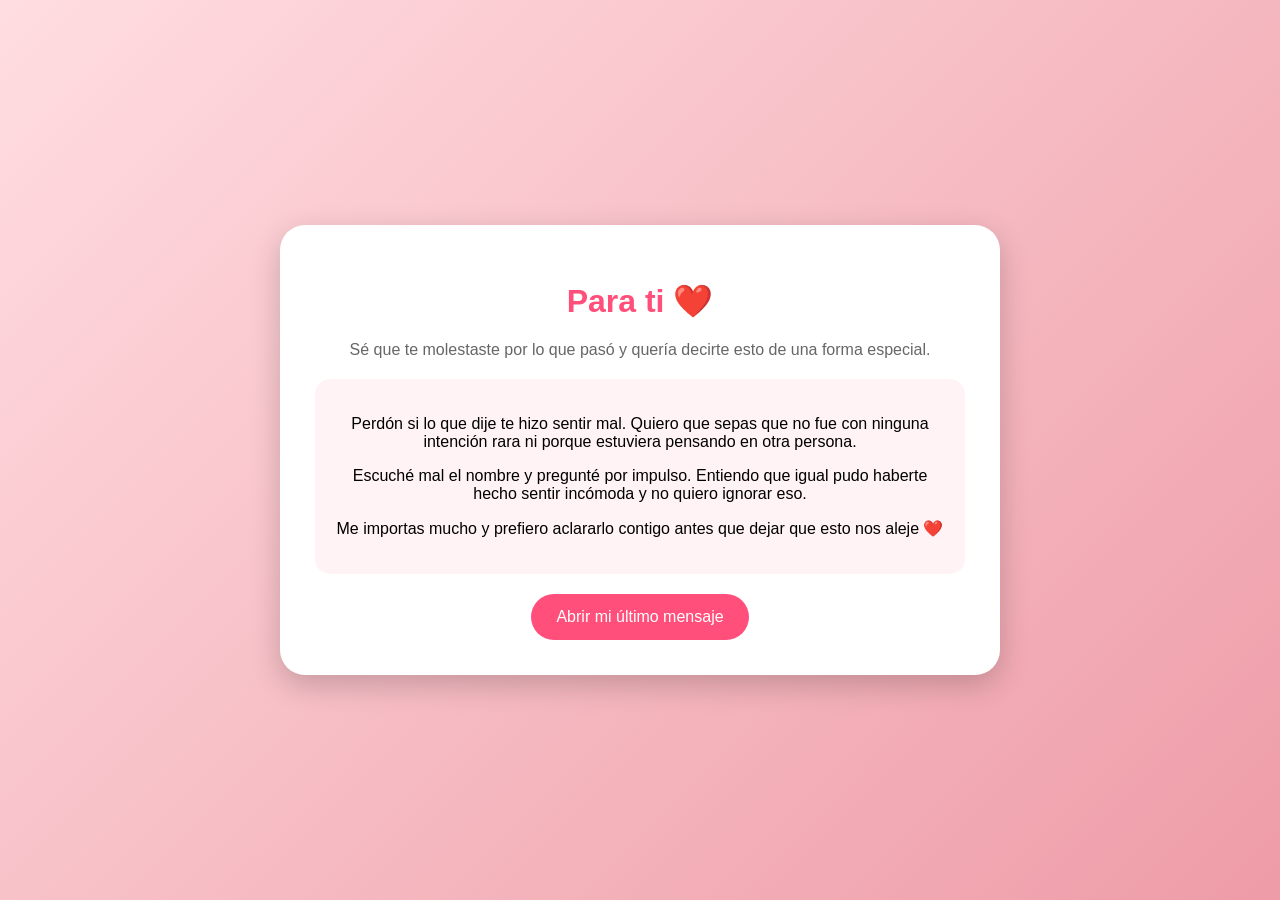
==== index.html @ 094ead66 "Add files via upload" ====
<!DOCTYPE html>
<html lang="es">
<head>
  <meta charset="UTF-8">
  <meta name="viewport" content="width=device-width, initial-scale=1.0">
  <title>Perdón ❤️</title>
  <link rel="stylesheet" href="style.css">
</head>
<body>

<div class="corazones"></div>

<div class="contenedor">
    <h1>Para ti ❤️</h1>

    <p class="mensaje">
      Sé que te molestaste por lo que pasó y quería decirte esto de una forma especial.
    </p>

    <div class="carta">
      <p>
        Perdón si lo que dije te hizo sentir mal.  
        Quiero que sepas que no fue con ninguna intención rara ni porque estuviera pensando en otra persona.
      </p>

      <p>
        Escuché mal el nombre y pregunté por impulso.  
        Entiendo que igual pudo haberte hecho sentir incómoda y no quiero ignorar eso.
      </p>

      <p>
        Me importas mucho y prefiero aclararlo contigo antes que dejar que esto nos aleje ❤️
      </p>
    </div>

    <button onclick="mostrar()">Abrir mi último mensaje</button>

    <div id="extra" class="oculto">
      <h2>✨</h2>
      <p>
        No te pido que dejes de estar molesta de inmediato.  
        Solo quería que supieras que te quiero y me gustaría hablar cuando te sientas lista.
      </p>
    </div>
</div>

<script src="script.js"></script>

</body>

</html>
---- style.css ----
body{
    margin:0;
    background:linear-gradient(135deg,#ffdde1,#ee9ca7);
    font-family:Arial;
    height:100vh;
    display:flex;
    justify-content:center;
    align-items:center;
}

.contenedor{
    background:white;
    padding:35px;
    width:90%;
    max-width:650px;
    border-radius:25px;
    text-align:center;
    box-shadow:0 10px 30px rgba(0,0,0,.2);
}

h1{
    color:#ff4f7a;
}

.mensaje{
    color:#666;
}

.carta{
    background:#fff3f6;
    padding:20px;
    border-radius:15px;
    margin:20px 0;
}

button{
    border:none;
    padding:14px 25px;
    border-radius:30px;
    background:#ff4f7a;
    color:white;
    cursor:pointer;
    font-size:16px;
}

button:hover{
    transform:scale(1.05);
}

.oculto{
    display:none;
    margin-top:20px;
}

.visible{
    display:block;
    animation:aparece .8s;
}

@keyframes aparece{
from{
opacity:0;
transform:translateY(20px);
}
to{
opacity:1;
transform:translateY(0);
}
}
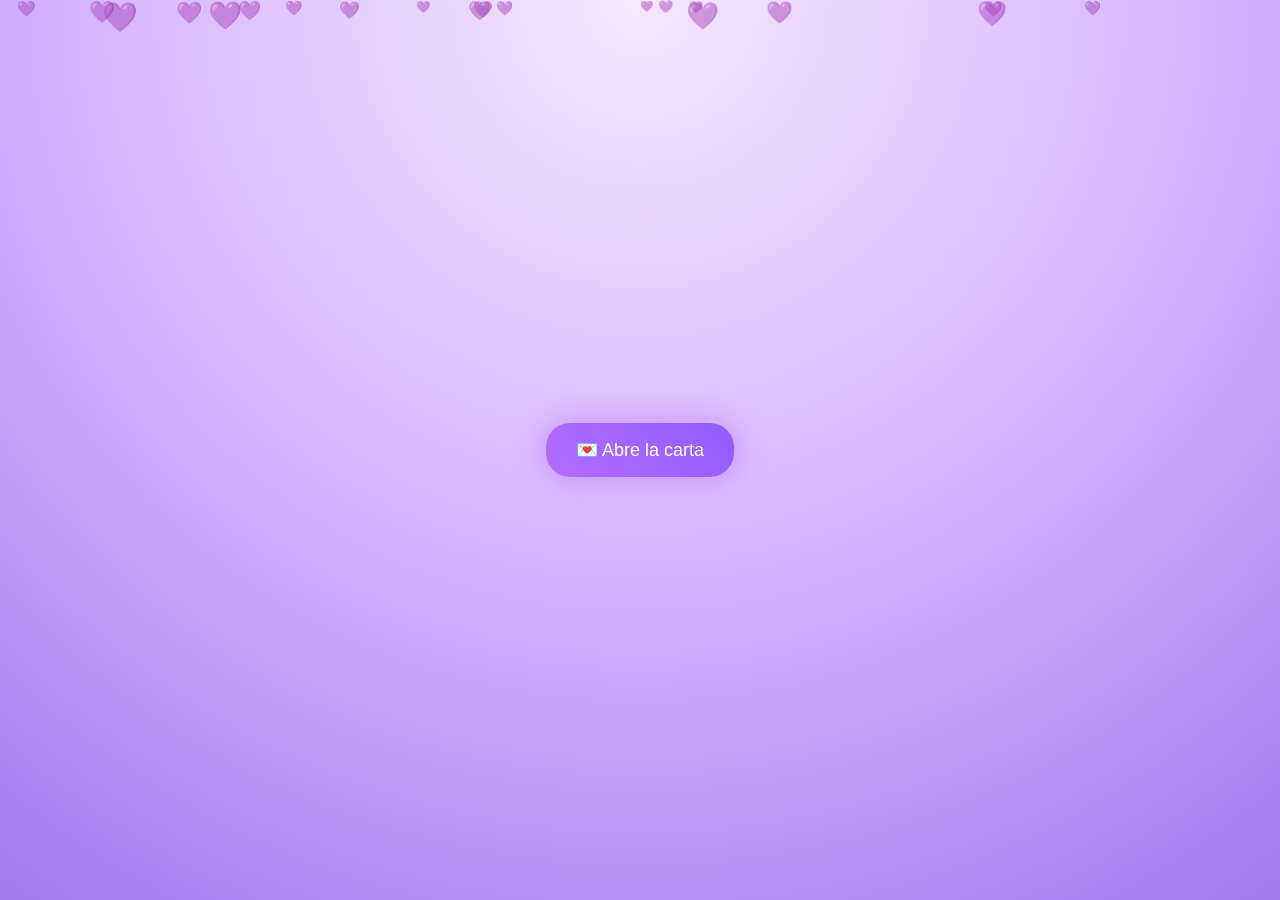
==== commit 77c2cfb9: "Update index.html" ====
--- a/index.html
+++ b/index.html
@@ -1,53 +1,498 @@
 <!DOCTYPE html>
 <html lang="es">
+
 <head>
-  <meta charset="UTF-8">
-  <meta name="viewport" content="width=device-width, initial-scale=1.0">
-  <title>Perdón ❤️</title>
-  <link rel="stylesheet" href="style.css">
+
+<meta charset="UTF-8">
+<meta name="viewport" content="width=device-width,initial-scale=1">
+
+<title>💜 Perdón</title>
+
+<style>
+
+*{
+margin:0;
+padding:0;
+box-sizing:border-box;
+}
+
+body{
+
+font-family:Arial,sans-serif;
+
+min-height:100vh;
+
+display:flex;
+
+justify-content:center;
+
+align-items:center;
+
+padding:20px;
+
+overflow:hidden;
+
+background:
+radial-gradient(
+circle at top,
+#f4e8ff,
+#d5b6ff,
+#9f7aea
+);
+
+}
+
+/* CORAZONES */
+
+.fondo{
+
+position:fixed;
+
+inset:0;
+
+pointer-events:none;
+
+overflow:hidden;
+
+}
+
+.fondo span{
+
+position:absolute;
+
+color:#ffffff80;
+
+font-size:18px;
+
+animation:subir linear infinite;
+
+}
+
+@keyframes subir{
+
+from{
+
+transform:
+translateY(100vh);
+
+opacity:0;
+
+}
+
+20%{
+
+opacity:1;
+
+}
+
+to{
+
+transform:
+translateY(-120px);
+
+opacity:0;
+
+}
+
+}
+
+/* BOTON */
+
+#btn{
+
+padding:16px 30px;
+
+border:none;
+
+border-radius:24px;
+
+background:
+linear-gradient(
+45deg,
+#b46cff,
+#8f5cff
+);
+
+color:white;
+
+font-size:18px;
+
+cursor:pointer;
+
+box-shadow:
+0 0 30px rgba(180,108,255,.6);
+
+transition:.4s;
+
+}
+
+#btn:hover{
+
+transform:
+translateY(-3px);
+
+}
+
+/* TARJETA */
+
+.card{
+
+display:none;
+
+width:100%;
+
+max-width:520px;
+
+background:
+rgba(255,255,255,.78);
+
+backdrop-filter:
+blur(15px);
+
+padding:28px;
+
+border-radius:32px;
+
+box-shadow:
+0 0 70px rgba(193,125,255,.5);
+
+animation:
+abrir .8s;
+
+}
+
+@keyframes abrir{
+
+from{
+
+opacity:0;
+
+transform:
+translateY(30px);
+
+}
+
+to{
+
+opacity:1;
+
+transform:
+translateY(0);
+
+}
+
+}
+
+.sub{
+
+text-align:center;
+
+color:#b07df6;
+
+font-size:13px;
+
+margin-bottom:25px;
+
+}
+
+/* CORAZON */
+
+.heart{
+
+margin:auto;
+
+width:75px;
+
+height:75px;
+
+background:#b46cff;
+
+position:relative;
+
+transform:
+rotate(-45deg);
+
+animation:
+latido 1.5s infinite;
+
+box-shadow:
+0 0 30px #c899ff;
+
+}
+
+.heart::before,
+.heart::after{
+
+content:"";
+
+position:absolute;
+
+width:75px;
+
+height:75px;
+
+background:#b46cff;
+
+border-radius:50%;
+
+}
+
+.heart::before{
+
+top:-38px;
+
+}
+
+.heart::after{
+
+left:38px;
+
+}
+
+@keyframes latido{
+
+0%,100%{
+
+transform:
+rotate(-45deg)
+scale(1);
+
+}
+
+40%{
+
+transform:
+rotate(-45deg)
+scale(1.07);
+
+}
+
+}
+
+/* SEPARADOR */
+
+.linea{
+
+text-align:center;
+
+margin:30px 0;
+
+color:#c18fff;
+
+letter-spacing:8px;
+
+}
+
+/* MENSAJE */
+
+.message{
+
+font-size:14px;
+
+line-height:1.25;
+
+color:#6020aa;
+
+text-align:justify;
+
+white-space:pre-line;
+
+}
+
+/* FINAL */
+
+.final{
+
+display:none;
+
+margin-top:20px;
+
+text-align:center;
+
+color:#a95cff;
+
+font-size:15px;
+
+animation:
+fade 2s;
+
+}
+
+@keyframes fade{
+
+from{
+
+opacity:0;
+
+}
+
+to{
+
+opacity:1;
+
+}
+
+}
+
+@media(max-width:480px){
+
+.card{
+
+padding:22px;
+
+}
+
+.message{
+
+font-size:13px;
+
+line-height:1.2;
+
+}
+
+}
+
+</style>
+
 </head>
+
 <body>
 
-<div class="corazones"></div>
-
-<div class="contenedor">
-    <h1>Para ti ❤️</h1>
-
-    <p class="mensaje">
-      Sé que te molestaste por lo que pasó y quería decirte esto de una forma especial.
-    </p>
-
-    <div class="carta">
-      <p>
-        Perdón si lo que dije te hizo sentir mal.  
-        Quiero que sepas que no fue con ninguna intención rara ni porque estuviera pensando en otra persona.
-      </p>
-
-      <p>
-        Escuché mal el nombre y pregunté por impulso.  
-        Entiendo que igual pudo haberte hecho sentir incómoda y no quiero ignorar eso.
-      </p>
-
-      <p>
-        Me importas mucho y prefiero aclararlo contigo antes que dejar que esto nos aleje ❤️
-      </p>
-    </div>
-
-    <button onclick="mostrar()">Abrir mi último mensaje</button>
-
-    <div id="extra" class="oculto">
-      <h2>✨</h2>
-      <p>
-        No te pido que dejes de estar molesta de inmediato.  
-        Solo quería que supieras que te quiero y me gustaría hablar cuando te sientas lista.
-      </p>
-    </div>
+<div class="fondo" id="fondo"></div>
+
+<button id="btn">
+💌 Abre la carta
+</button>
+
+<div
+class="card"
+id="card">
+
+
+
+<!--<div class="heart"></div>-->
+
+<div class="linea">
+
+✦ Para Kane 💜 ✦
+
 </div>
 
-<script src="script.js"></script>
+<div
+class="message"
+id="message">
+
+</div>
+
+
+
+</div>
+
+<script>
+
+/* CORAZONES */
+
+const fondo=
+document.getElementById(
+"fondo"
+);
+
+for(
+let i=0;
+i<20;
+i++
+){
+
+const h=
+document.createElement(
+"span"
+);
+
+h.innerHTML=
+"💜";
+
+h.style.left=
+Math.random()*100+
+"%";
+
+h.style.animationDuration=
+(8+Math.random()*6)+
+"s";
+
+h.style.fontSize=
+(10+Math.random()*20)+
+"px";
+
+fondo.appendChild(h);
+
+}
+
+/* ABRIR */
+
+btn.onclick=()=>{
+
+btn.style.display=
+"none";
+
+card.style.display=
+"block";
+
+escribir();
+
+};
+
+function escribir(){
+
+const texto=`Sé que te molestaste por lo que pasó y quería decirte esto de una forma especial.
+
+Perdón si lo que dije te hizo sentir mal.
+
+Quiero que sepas que no fue con ninguna intención rara ni porque estuviera pensando en aquella chica.
+
+Escuché mal el nombre y pregunté por impulso.
+
+Entiendo que igual pudo haberte hecho sentir incómoda y no quiero ignorar eso.
+
+Me importas mucho y preferí aclararlo contigo.
+
+No te pido que me perdones de inmediato.
+
+Solo quería que supieras que me importas mucho y te amo 💜`;
+
+let i=0;
+
+function t(){
+
+if(
+i<
+texto.length
+){
+
+message.textContent+=
+texto[i];
+
+i++;
+
+setTimeout(
+t,
+18
+);
+
+}else{
+
+final.style.display=
+"block";
+
+}
+
+}
+
+t();
+
+}
+
+</script>
 
 </body>
 
 </html>
-
-
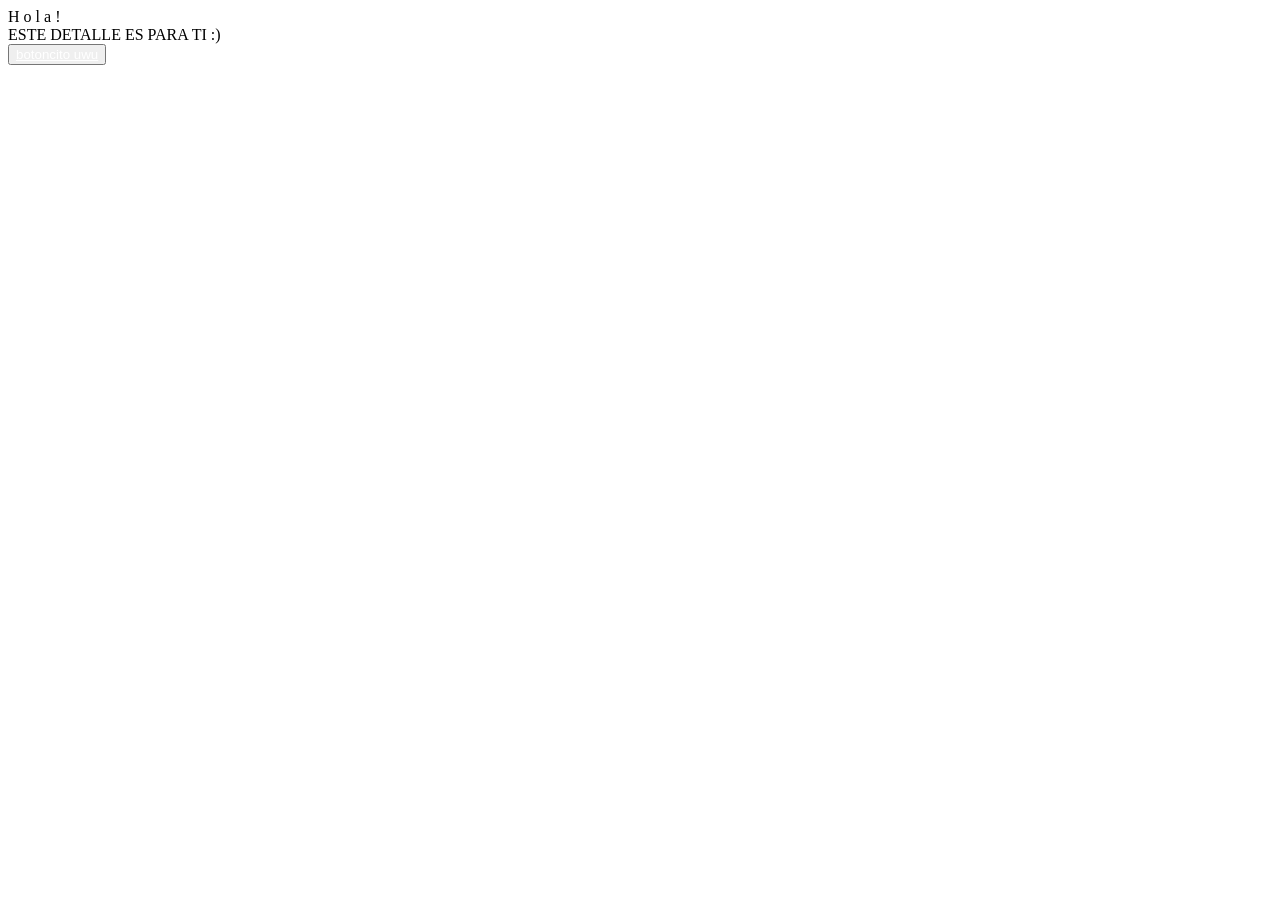
==== commit 6deef524: "Update index.html" ====
--- a/index.html
+++ b/index.html
@@ -2,496 +2,30 @@
 <html lang="es">
 
 <head>
-
-<meta charset="UTF-8">
-<meta name="viewport" content="width=device-width,initial-scale=1">
-
-<title>💜 Perdón</title>
-
-<style>
-
-*{
-margin:0;
-padding:0;
-box-sizing:border-box;
-}
-
-body{
-
-font-family:Arial,sans-serif;
-
-min-height:100vh;
-
-display:flex;
-
-justify-content:center;
-
-align-items:center;
-
-padding:20px;
-
-overflow:hidden;
-
-background:
-radial-gradient(
-circle at top,
-#f4e8ff,
-#d5b6ff,
-#9f7aea
-);
-
-}
-
-/* CORAZONES */
-
-.fondo{
-
-position:fixed;
-
-inset:0;
-
-pointer-events:none;
-
-overflow:hidden;
-
-}
-
-.fondo span{
-
-position:absolute;
-
-color:#ffffff80;
-
-font-size:18px;
-
-animation:subir linear infinite;
-
-}
-
-@keyframes subir{
-
-from{
-
-transform:
-translateY(100vh);
-
-opacity:0;
-
-}
-
-20%{
-
-opacity:1;
-
-}
-
-to{
-
-transform:
-translateY(-120px);
-
-opacity:0;
-
-}
-
-}
-
-/* BOTON */
-
-#btn{
-
-padding:16px 30px;
-
-border:none;
-
-border-radius:24px;
-
-background:
-linear-gradient(
-45deg,
-#b46cff,
-#8f5cff
-);
-
-color:white;
-
-font-size:18px;
-
-cursor:pointer;
-
-box-shadow:
-0 0 30px rgba(180,108,255,.6);
-
-transition:.4s;
-
-}
-
-#btn:hover{
-
-transform:
-translateY(-3px);
-
-}
-
-/* TARJETA */
-
-.card{
-
-display:none;
-
-width:100%;
-
-max-width:520px;
-
-background:
-rgba(255,255,255,.78);
-
-backdrop-filter:
-blur(15px);
-
-padding:28px;
-
-border-radius:32px;
-
-box-shadow:
-0 0 70px rgba(193,125,255,.5);
-
-animation:
-abrir .8s;
-
-}
-
-@keyframes abrir{
-
-from{
-
-opacity:0;
-
-transform:
-translateY(30px);
-
-}
-
-to{
-
-opacity:1;
-
-transform:
-translateY(0);
-
-}
-
-}
-
-.sub{
-
-text-align:center;
-
-color:#b07df6;
-
-font-size:13px;
-
-margin-bottom:25px;
-
-}
-
-/* CORAZON */
-
-.heart{
-
-margin:auto;
-
-width:75px;
-
-height:75px;
-
-background:#b46cff;
-
-position:relative;
-
-transform:
-rotate(-45deg);
-
-animation:
-latido 1.5s infinite;
-
-box-shadow:
-0 0 30px #c899ff;
-
-}
-
-.heart::before,
-.heart::after{
-
-content:"";
-
-position:absolute;
-
-width:75px;
-
-height:75px;
-
-background:#b46cff;
-
-border-radius:50%;
-
-}
-
-.heart::before{
-
-top:-38px;
-
-}
-
-.heart::after{
-
-left:38px;
-
-}
-
-@keyframes latido{
-
-0%,100%{
-
-transform:
-rotate(-45deg)
-scale(1);
-
-}
-
-40%{
-
-transform:
-rotate(-45deg)
-scale(1.07);
-
-}
-
-}
-
-/* SEPARADOR */
-
-.linea{
-
-text-align:center;
-
-margin:30px 0;
-
-color:#c18fff;
-
-letter-spacing:8px;
-
-}
-
-/* MENSAJE */
-
-.message{
-
-font-size:14px;
-
-line-height:1.25;
-
-color:#6020aa;
-
-text-align:justify;
-
-white-space:pre-line;
-
-}
-
-/* FINAL */
-
-.final{
-
-display:none;
-
-margin-top:20px;
-
-text-align:center;
-
-color:#a95cff;
-
-font-size:15px;
-
-animation:
-fade 2s;
-
-}
-
-@keyframes fade{
-
-from{
-
-opacity:0;
-
-}
-
-to{
-
-opacity:1;
-
-}
-
-}
-
-@media(max-width:480px){
-
-.card{
-
-padding:22px;
-
-}
-
-.message{
-
-font-size:13px;
-
-line-height:1.2;
-
-}
-
-}
-
-</style>
-
+    <meta charset="UTF-8">
+    <meta http-equiv="X-UA-Compatible" content="IE=edge">
+    <meta name="viewport" content="width=device-width, initial-scale=1.0">
+    <link rel="stylesheet" href="css/style.css">
+    <link rel="icon" href="img/flowers.png" type="image/x-icon">
+    <title>Flowers</title>
 </head>
 
 <body>
-
-<div class="fondo" id="fondo"></div>
-
-<button id="btn">
-💌 Abre la carta
-</button>
-
-<div
-class="card"
-id="card">
-
-
-
-<!--<div class="heart"></div>-->
-
-<div class="linea">
-
-✦ Para Kane 💜 ✦
-
-</div>
-
-<div
-class="message"
-id="message">
-
-</div>
-
-
-
-</div>
-
-<script>
-
-/* CORAZONES */
-
-const fondo=
-document.getElementById(
-"fondo"
-);
-
-for(
-let i=0;
-i<20;
-i++
-){
-
-const h=
-document.createElement(
-"span"
-);
-
-h.innerHTML=
-"💜";
-
-h.style.left=
-Math.random()*100+
-"%";
-
-h.style.animationDuration=
-(8+Math.random()*6)+
-"s";
-
-h.style.fontSize=
-(10+Math.random()*20)+
-"px";
-
-fondo.appendChild(h);
-
-}
-
-/* ABRIR */
-
-btn.onclick=()=>{
-
-btn.style.display=
-"none";
-
-card.style.display=
-"block";
-
-escribir();
-
-};
-
-function escribir(){
-
-const texto=`Sé que te molestaste por lo que pasó y quería decirte esto de una forma especial.
-
-Perdón si lo que dije te hizo sentir mal.
-
-Quiero que sepas que no fue con ninguna intención rara ni porque estuviera pensando en aquella chica.
-
-Escuché mal el nombre y pregunté por impulso.
-
-Entiendo que igual pudo haberte hecho sentir incómoda y no quiero ignorar eso.
-
-Me importas mucho y preferí aclararlo contigo.
-
-No te pido que me perdones de inmediato.
-
-Solo quería que supieras que me importas mucho y te amo 💜`;
-
-let i=0;
-
-function t(){
-
-if(
-i<
-texto.length
-){
-
-message.textContent+=
-texto[i];
-
-i++;
-
-setTimeout(
-t,
-18
-);
-
-}else{
-
-final.style.display=
-"block";
-
-}
-
-}
-
-t();
-
-}
-
-</script>
+    <div class="greetings">
+        <span>H</span>
+        <span>o</span>
+        <span>l</span>
+        <span>a</span>
+        <span>!</span>
+    </div>
+    <div class="description">
+        <span>ESTE DETALLE ES PARA TI :)</span>
+    </div>
+    <div class="button">
+        <button class="botones">
+            <a href="flower.html" style="color: #fff;">botoncito uwu</a>
+        </button>
+    </div>
 
 </body>
 
